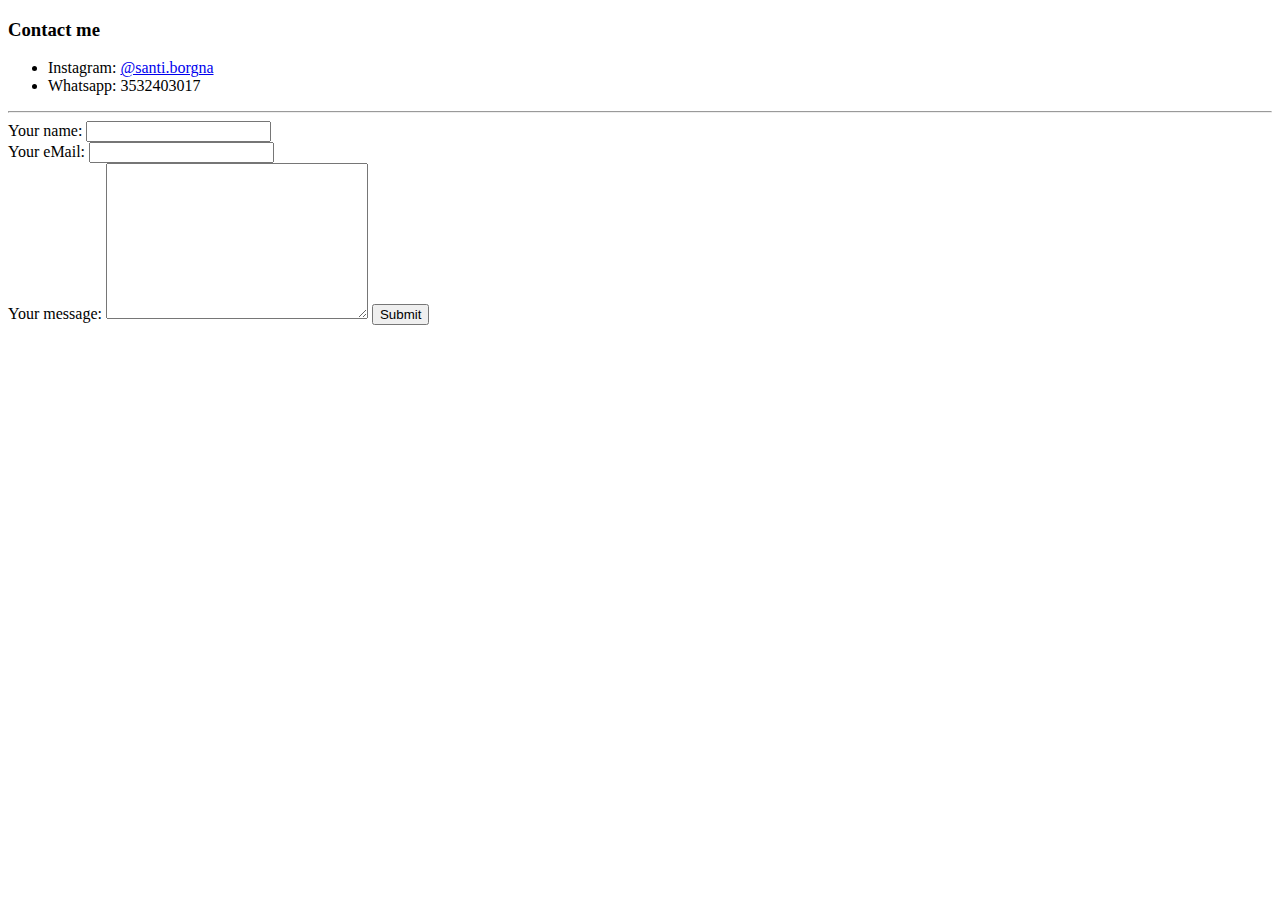
==== Contact.html @ 09152011 "Add initial CV website files" ====
<!DOCTYPE html>
<html lang="en">
<head>
    <meta charset="UTF-8">
    <title>Contact Santi</title>
</head>
<body>
    <h3>Contact me</h3>
    <ul>
        <li>Instagram: <a href="[data-uri]">@santi.borgna</a></li>
        <li>Whatsapp: 3532403017</li>
    </ul>
    <hr>
    <form action="mailto:santiborgna5@gmail.com" method="post" enctype="text/plain">
        <label>Your name:</label>
        <input type="text" name="yourName"><br>
        <label>Your eMail:</label>
        <input type="text" name="yourEmail"><br>
        <label>Your message:</label>
        <textarea name="yourMessage" rows="10" cols="30"></textarea>
        <input type="submit">
    </form>
</body>
</html>
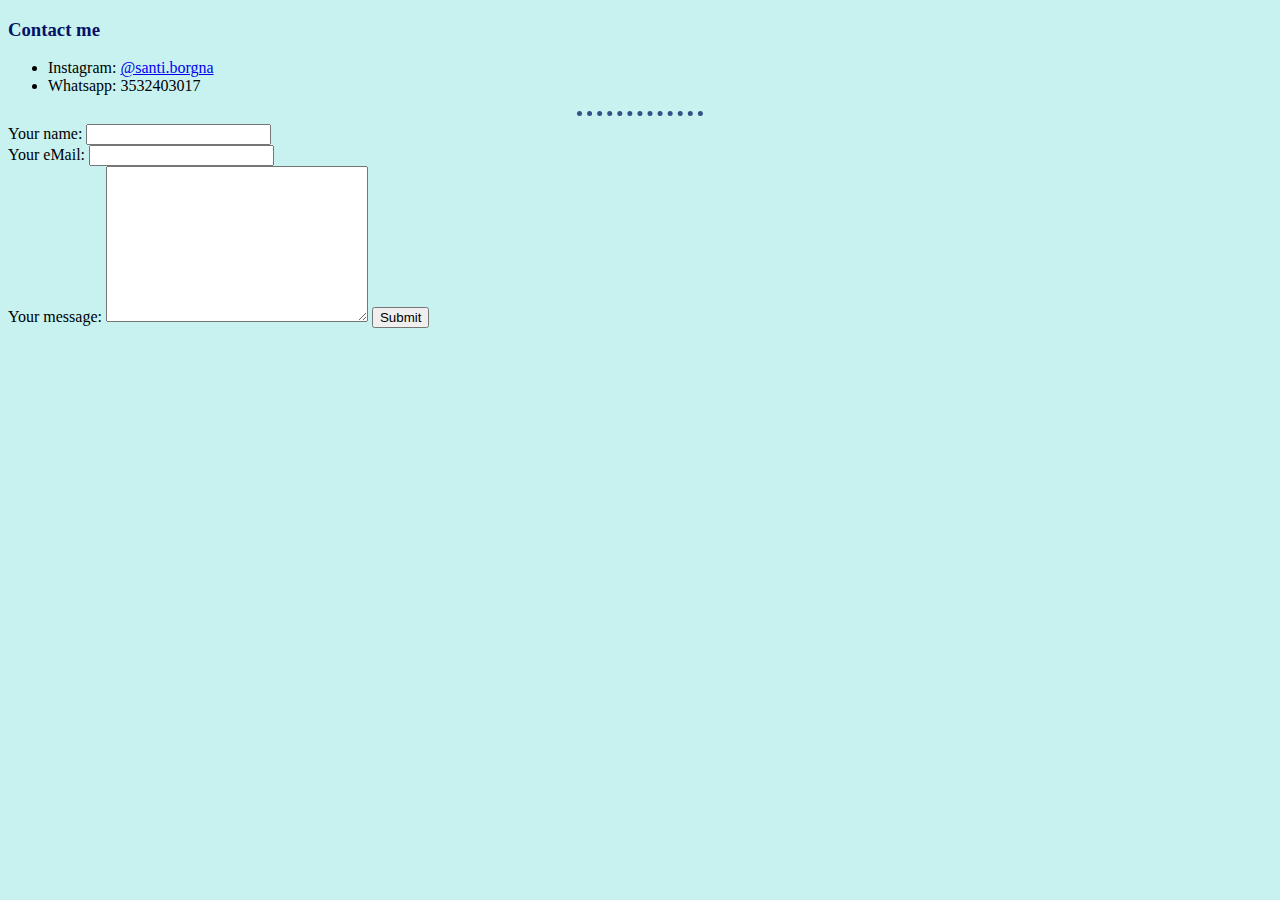
==== commit 3cc283be: "Add files via upload" ====
--- a/Contact.html
+++ b/Contact.html
@@ -3,6 +3,7 @@
 <head>
     <meta charset="UTF-8">
     <title>Contact Santi</title>
+    <link rel="stylesheet" href="css/styles.css">
 </head>
 <body>
     <h3>Contact me</h3>
--- a/css/styles.css
+++ b/css/styles.css
@@ -0,0 +1,18 @@
+body {
+    background-color: #C8F2EF;
+}
+
+hr {
+    border-style: dotted hidden hidden;
+    border-color: #325288;
+    border-width: 5px;
+    width: 10%;
+}
+
+h1 {
+    color: #151D3B;
+}
+
+h3 {
+    color: #051367;
+}